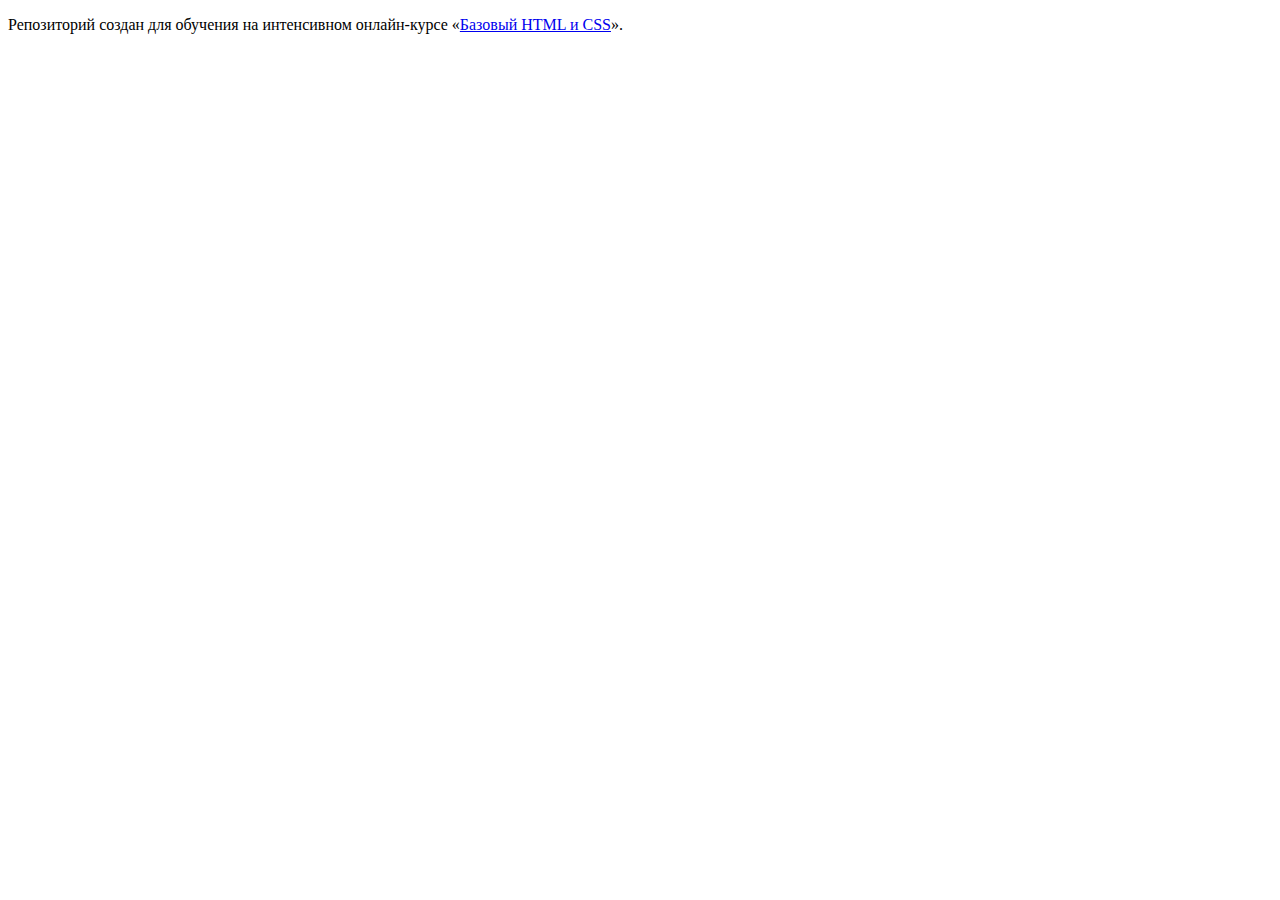
==== index.html @ 9cd8e9d2 ":hatching_chick:" ====
<!DOCTYPE html>
<html lang="ru">
  <head>
    <meta charset="utf-8">
    <title>HTML Academy: Седона</title>
  </head>
  <body>

    <p>Репозиторий создан для обучения на интенсивном онлайн‑курсе «<a href="https://htmlacademy.ru/intensive/htmlcss">Базовый HTML и CSS</a>».</p>

  </body>
</html>
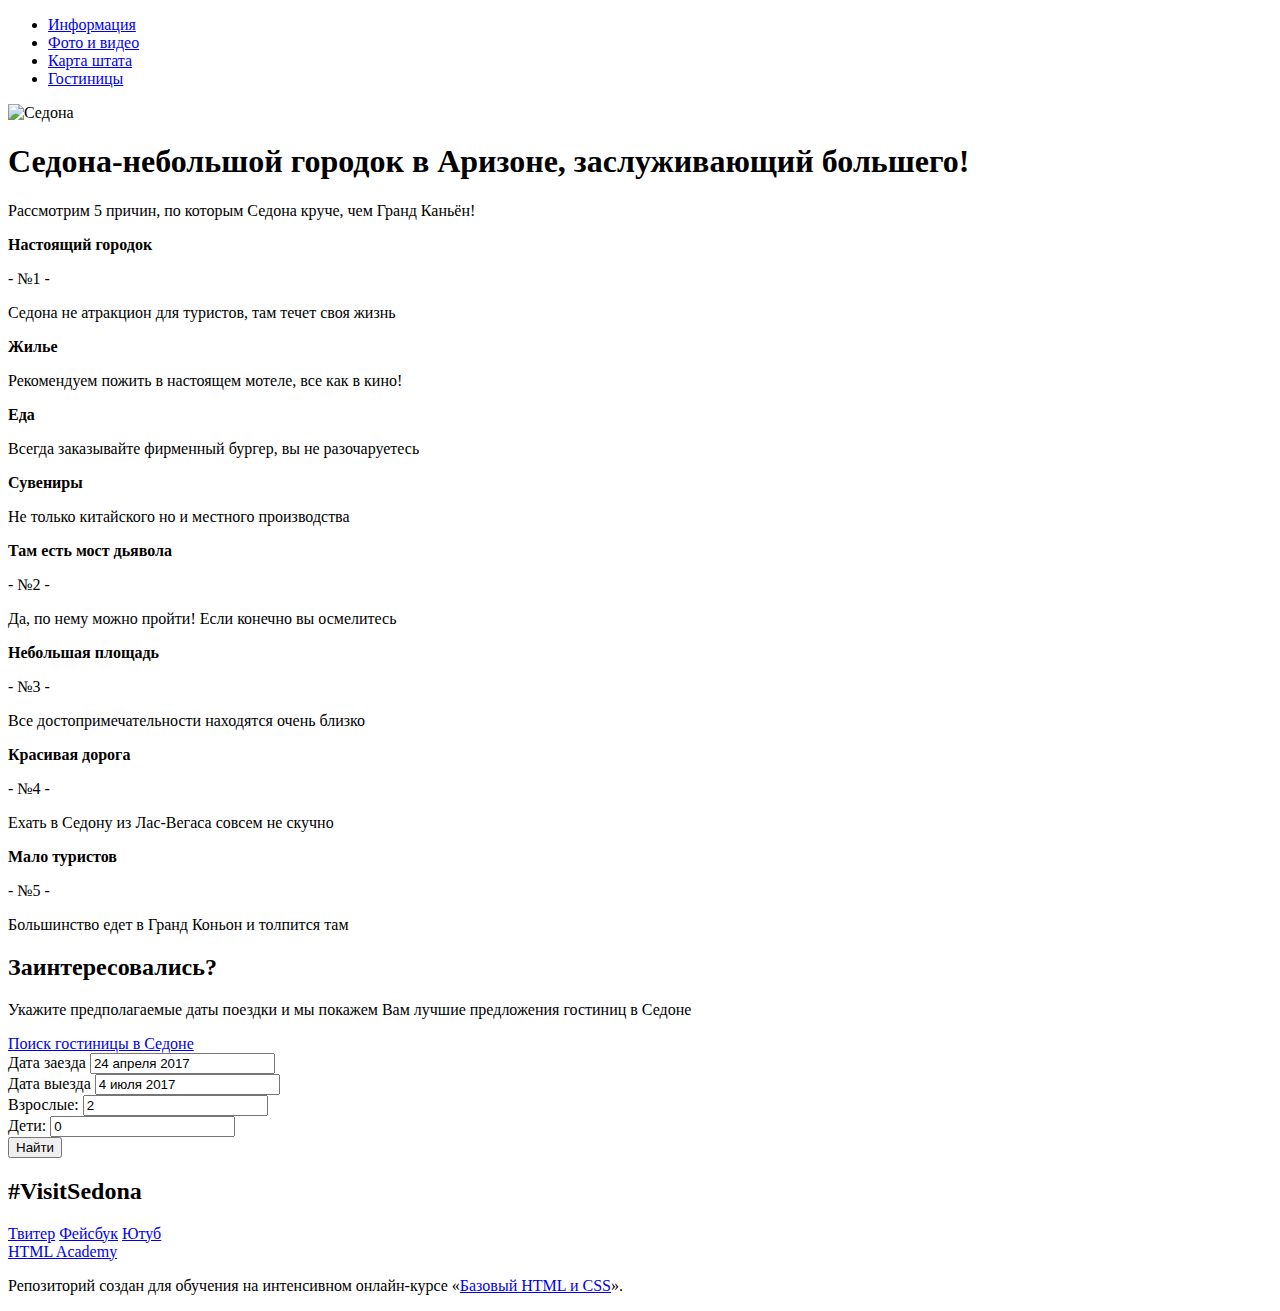
==== commit cb5b3536: "разметка страницы" ====
--- a/index.html
+++ b/index.html
@@ -5,6 +5,135 @@
     <title>HTML Academy: Седона</title>
   </head>
   <body>
+  	<header class="main-header">
+  		<div class="top-menu">
+  			<nav class="main-navigation">
+  				<ul>
+  					<li>
+  						<a href="#">Информация</a>
+  					</li>
+  					<li>
+  						<a href="#">Фото и видео</a>
+  					</li>
+  					<li>
+  						<a href="#">Карта штата</a>
+  					</li>
+  					<li>
+  						<a href="#">Гостиницы</a>
+  					</li>
+  				</ul>
+  				<div class="logo">
+  					<img src="img/index-logo.png" width="368" height="204" alt="Седона">
+  				</div>
+  			</nav>
+  		</div>
+  	</header>
+  	<div class="intro">
+  		
+  	</div>
+  	<main class="container">
+  		<div class="container-header">
+  			<h1>Седона-небольшой городок в Аризоне, заслуживающий большего!</h1>
+  			<p>Рассмотрим 5 причин, по которым Седона круче, чем Гранд Каньён!</p>
+  		</div>
+  		
+  		<section class="features">
+  			<div class="features-item-cause1">
+  				<b>Настоящий городок</b>
+  				<p>- №1 -</p>
+  				<p>Седона не атракцион для туристов, там течет своя жизнь</p>
+  				<!-- <figure class="features-cause1">
+              <img src="img/photo-1.jpg" width="286" height="164" alt="">
+            </figure> -->
+  			</div>
+  			<div class="features-item-lodging">
+  				<b>Жилье</b>
+  				<p>Рекомендуем пожить в настоящем мотеле, все как в кино!</p>
+  			</div>
+  			<div class="features-item-food">
+  				<b>Еда</b>
+  				<p>Всегда заказывайте фирменный бургер, вы не разочаруетесь</p>
+  			</div>
+  			<div class="features-item-souvenir">
+  				<b>Сувениры</b>
+  				<p>Не только китайского но и местного производства</p>
+  			</div>
+
+  			<div class="features-item-cause2">
+  				<b>Там есть мост дьявола</b>
+  				<p>- №2 -</p>
+  				<p>Да, по нему можно пройти! Если конечно вы осмелитесь</p>
+  				<!-- <figure class="features-cause2">
+                <img src="img/photo-2.jpg" width="286" height="164" alt=""> 
+            </figure> -->
+  			</div>
+  			<div class="features-item-cause3">
+  				<b>Небольшая площадь</b>
+  				<p>- №3 -</p>
+  				<p>Все достопримечательности находятся очень близко</p>
+  			</div>
+  			<div class="features-item-cause4">
+  				<b>Красивая дорога</b>
+  				<p>- №4 -</p>
+  				<p>Ехать в Седону из Лас-Вегаса совсем не скучно</p>
+  			</div>
+  			<div class="features-item-cause5">
+  				<b>Мало туристов</b>
+  				<p>- №5 -</p>
+  				<p>Большинство едет в Гранд Коньон и толпится там</p>
+  			</div>
+  		</section>
+  		<section class="booking">
+  			<div class="booking-item-title">
+  				<h2>Заинтересовались?</h2>
+  				<p>Укажите предполагаемые даты поездки и мы покажем Вам лучшие предложения гостиниц в Седоне</p>
+  			</div>
+  			<div class="booking-item-search">
+  				<a class="search-hotels" href="#">Поиск гостиницы в Седоне</a>
+  				<div class="search-input">
+  					<form>
+	  					<div class="search-arrival-data">
+	  						<label for="arrival">Дата заезда</label>
+	  						<input type="text" name="arrival-data" id="arrival" value="24 апреля 2017">
+	  						
+	  					</div>
+	  					<div class="search-departure-data">
+	  						<label for="departure">Дата выезда</label>
+	  						<input type="text" name="departure-data" id="departure" value="4 июля 2017">
+	  					</div>
+	  					<div class="inpyt-number-adults">
+	  						<label for="adults">Взрослые:</label>
+	  						<input type="text" name="number-adults" id="adults" value="2">
+	  					</div>
+	  					<div class="inpyt-number-child">
+	  						<label for="child">Дети:</label>
+	  						<input type="text" name="number-child" id="child" value="0">
+	  					</div>
+	  					<button class="search-button" type="submit">Найти</button>
+	  				</form>
+  				</div>
+  			</div>
+  			<div class="map-schema"></div>
+  		</section>
+  		<footer class="main-footer">
+  			<section class="footer-hashtag">
+  				<h2 class="hashtag">#VisitSedona</h2>
+  			</section>
+  			<section class="footer-social">
+		        <a class="social-btn social-btn-twitter" href="#">Твитер</a>
+		        <a class="social-btn social-btn-facebook" href="#">Фейсбук</a>
+		        <a class="social-btn social-btn-youtube" href="#">Ютуб</a>
+        	</section>
+  			<section class="footer-copyright">
+  				<a class="btn" href="https://htmlacademy.ru">HTML Academy</a>
+  			</section>
+  		</footer>
+
+
+  	</main>
+
+
+
 
     <p>Репозиторий создан для обучения на интенсивном онлайн‑курсе «<a href="https://htmlacademy.ru/intensive/htmlcss">Базовый HTML и CSS</a>».</p>
 
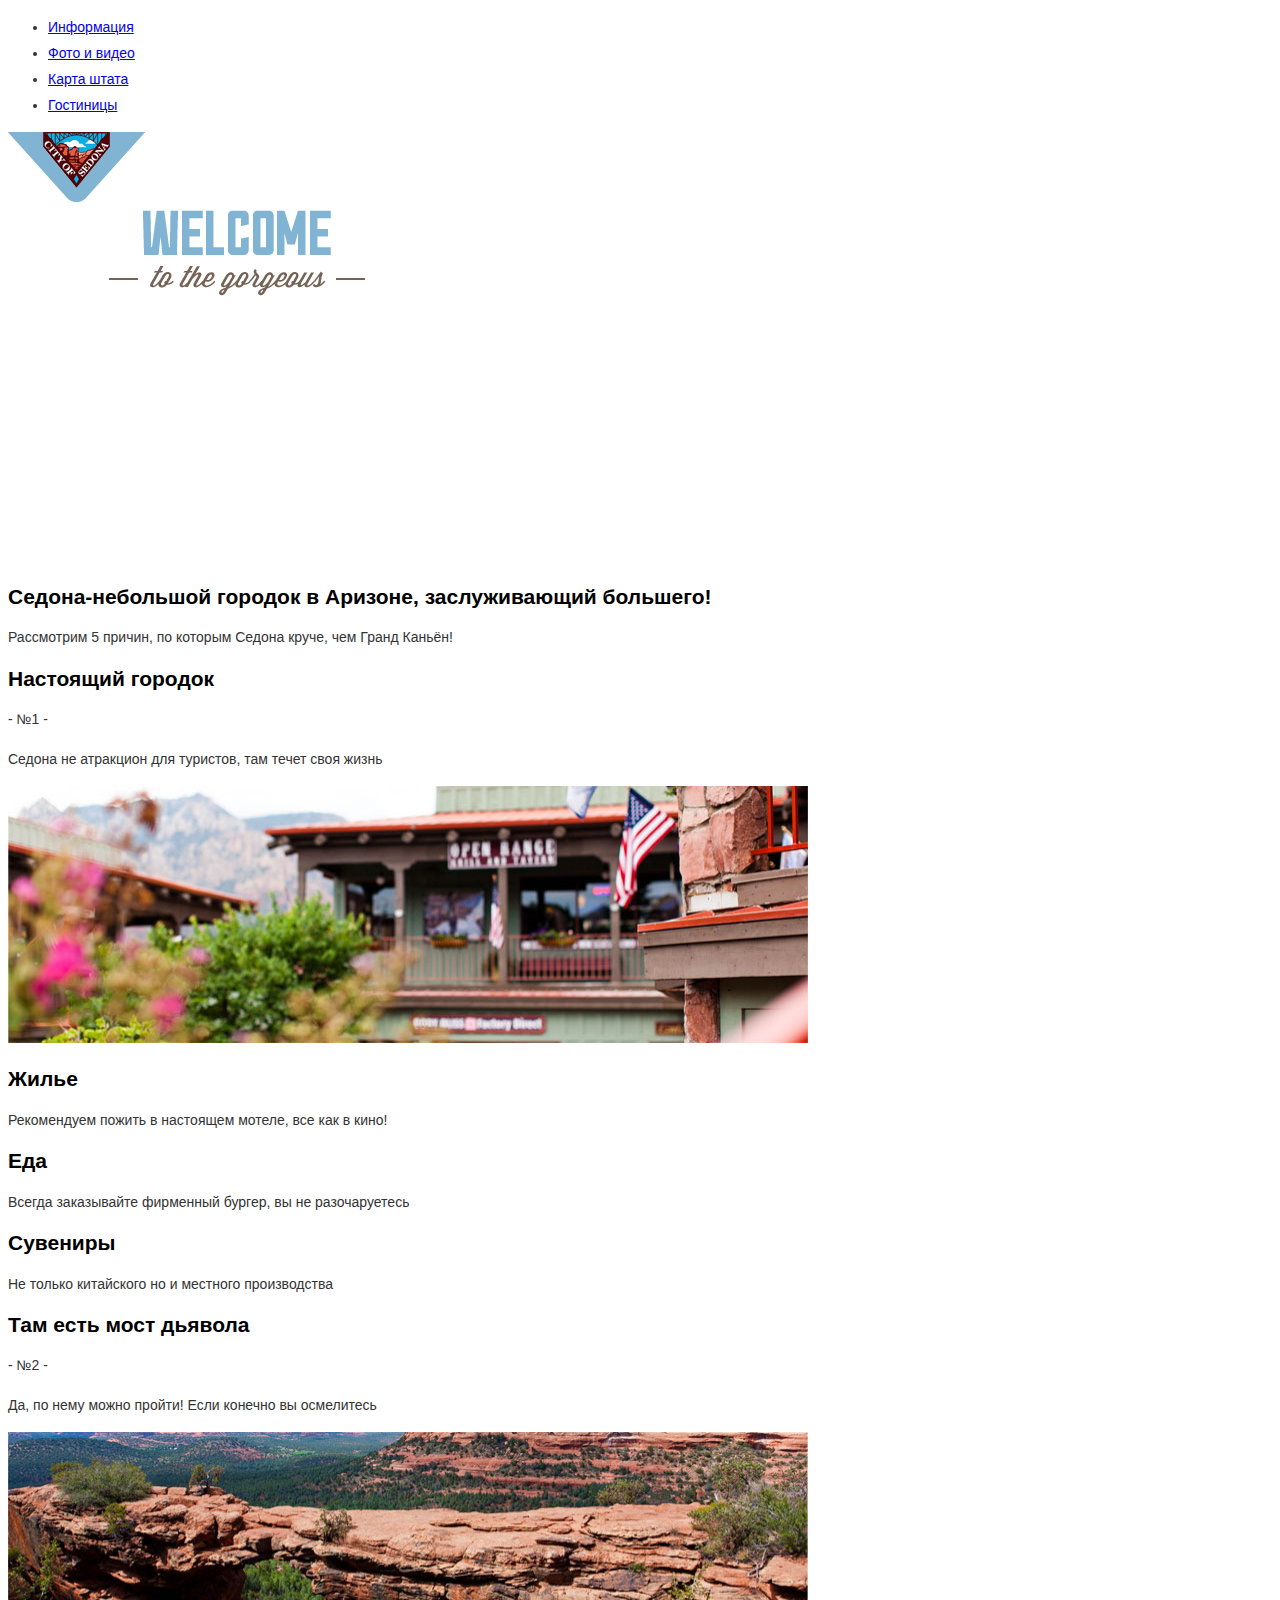
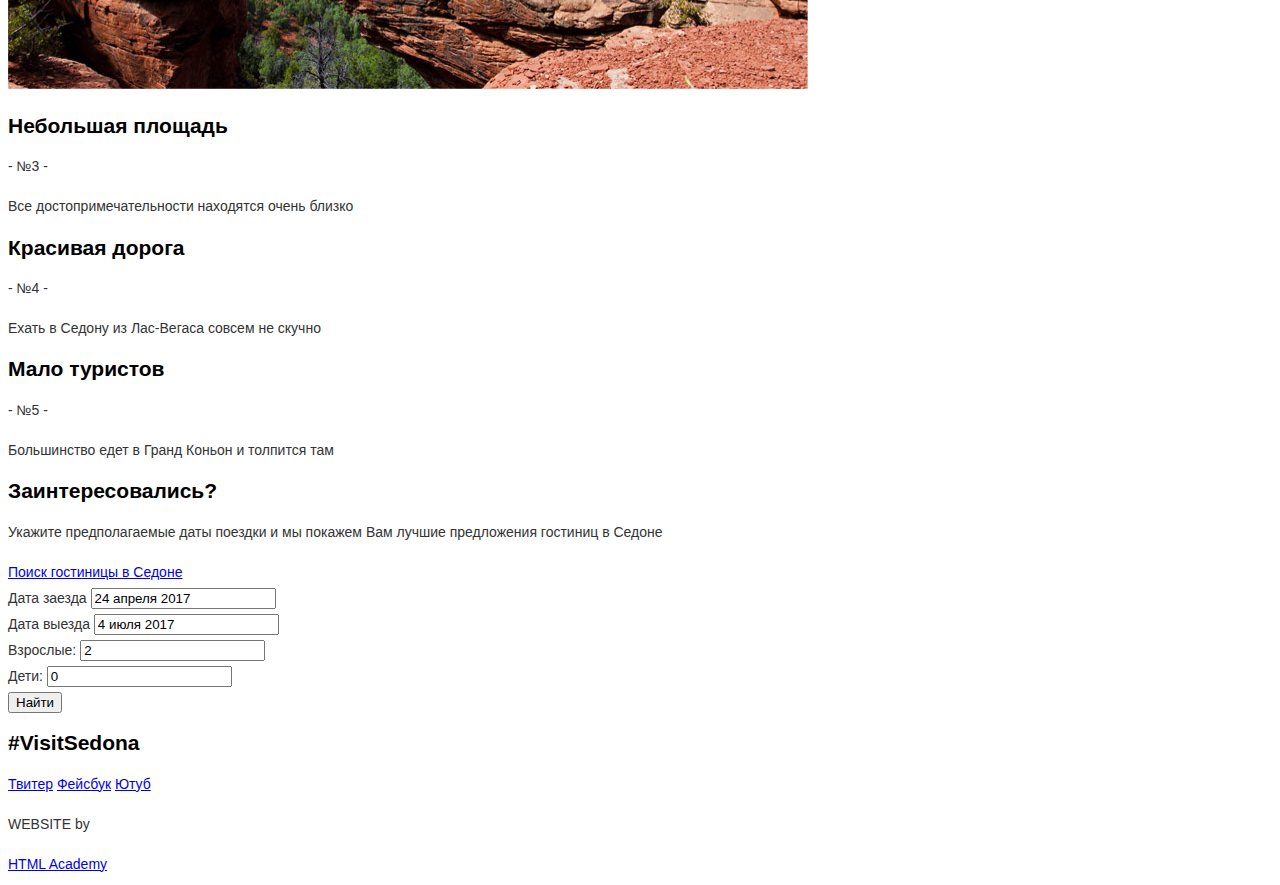
==== commit 4ec884ac: "Подготовка графики" ====
--- a/index.html
+++ b/index.html
@@ -2,11 +2,11 @@
 <html lang="ru">
   <head>
     <meta charset="utf-8">
+    <link href="css/style.css" rel="stylesheet">
     <title>HTML Academy: Седона</title>
   </head>
   <body>
   	<header class="main-header">
-  		<div class="top-menu">
   			<nav class="main-navigation">
   				<ul>
   					<li>
@@ -23,13 +23,12 @@
   					</li>
   				</ul>
   				<div class="logo">
-  					<img src="img/index-logo.png" width="368" height="204" alt="Седона">
+  					<img src="img/logo.png" width="138" height="70" alt="Седона">
   				</div>
   			</nav>
-  		</div>
   	</header>
   	<div class="intro">
-  		
+  		<img src="img/welcome.png" width="458" height="352" alt="Добро пожаловать!!!">
   	</div>
   	<main class="container">
   		<div class="container-header">
@@ -37,51 +36,56 @@
   			<p>Рассмотрим 5 причин, по которым Седона круче, чем Гранд Каньён!</p>
   		</div>
   		
-  		<section class="features">
-  			<div class="features-item-cause1">
-  				<b>Настоящий городок</b>
-  				<p>- №1 -</p>
-  				<p>Седона не атракцион для туристов, там течет своя жизнь</p>
-  				<!-- <figure class="features-cause1">
-              <img src="img/photo-1.jpg" width="286" height="164" alt="">
-            </figure> -->
+  		<section class="features-city">
+  			<div class="city-cause">
+          <h2>Настоящий городок</h2>
+          <p>- №1 -</p>
+          <p>Седона не атракцион для   туристов, там течет своя жизнь</p>
+    		</div>
+        <div class="city-img">
+        <img src="img/city.jpg" width="800" height="257" alt="Настоящий городок">
+        </div>
+  		</section>
+    	<section class="features-waste">
+        <div class="waste-lodging">
+    			<h2>Жилье</h2>
+    			<p>Рекомендуем пожить в настоящем мотеле, все как в кино!</p>
+    			</div>
+        <div class="waste-food">
+  			  <h2>Еда</h2>
+    			<p>Всегда заказывайте фирменный бургер, вы не разочаруетесь</p>
   			</div>
-  			<div class="features-item-lodging">
-  				<b>Жилье</b>
-  				<p>Рекомендуем пожить в настоящем мотеле, все как в кино!</p>
-  			</div>
-  			<div class="features-item-food">
-  				<b>Еда</b>
-  				<p>Всегда заказывайте фирменный бургер, вы не разочаруетесь</p>
-  			</div>
-  			<div class="features-item-souvenir">
-  				<b>Сувениры</b>
-  				<p>Не только китайского но и местного производства</p>
-  			</div>
-
-  			<div class="features-item-cause2">
-  				<b>Там есть мост дьявола</b>
-  				<p>- №2 -</p>
-  				<p>Да, по нему можно пройти! Если конечно вы осмелитесь</p>
-  				<!-- <figure class="features-cause2">
-                <img src="img/photo-2.jpg" width="286" height="164" alt=""> 
-            </figure> -->
-  			</div>
-  			<div class="features-item-cause3">
-  				<b>Небольшая площадь</b>
-  				<p>- №3 -</p>
-  				<p>Все достопримечательности находятся очень близко</p>
-  			</div>
-  			<div class="features-item-cause4">
-  				<b>Красивая дорога</b>
-  				<p>- №4 -</p>
-  				<p>Ехать в Седону из Лас-Вегаса совсем не скучно</p>
-  			</div>
-  			<div class="features-item-cause5">
-  				<b>Мало туристов</b>
-  				<p>- №5 -</p>
-  				<p>Большинство едет в Гранд Коньон и толпится там</p>
-  			</div>
+  			<div class="waste-souvenir">
+   				<h2>Сувениры</h2>
+    			<p>Не только китайского но и местного производства</p>
+        </div>
+      </section>
+  		<section class="features-bridge">
+  			<div class="bridge-cause">
+          <h2>Там есть мост дьявола</h2>
+          <p>- №2 -</p>
+          <p>Да, по нему можно пройти! Если конечно вы осмелитесь</p>  
+        </div>
+        <div class="bridge-img">
+          <img src="img/bridge.jpg" width="800" height="257" alt="Мост">
+        </div>
+      </section>
+  		<section class="features-quiet">
+        <div class="quiet-place">
+          <h2>Небольшая площадь</h2>
+          <p>- №3 -</p>
+          <p>Все достопримечательности находятся очень близко</p>
+        </div>
+        <div class="quiet-road">
+          <h2>Красивая дорога</h2>
+          <p>- №4 -</p>
+          <p>Ехать в Седону из Лас-Вегаса совсем не скучно</p>
+        </div>
+        <div class="quiet-tourist">
+          <h2>Мало туристов</h2>
+          <p>- №5 -</p>
+          <p>Большинство едет в Гранд Коньон и толпится там</p>
+        </div>
   		</section>
   		<section class="booking">
   			<div class="booking-item-title">
@@ -125,17 +129,11 @@
 		        <a class="social-btn social-btn-youtube" href="#">Ютуб</a>
         	</section>
   			<section class="footer-copyright">
+          <p class="copyright-text">WEBSITE by</p>
   				<a class="btn" href="https://htmlacademy.ru">HTML Academy</a>
   			</section>
   		</footer>
-
-
   	</main>
-
-
-
-
-    <p>Репозиторий создан для обучения на интенсивном онлайн‑курсе «<a href="https://htmlacademy.ru/intensive/htmlcss">Базовый HTML и CSS</a>».</p>
 
   </body>
 </html>
--- a/css/style.css
+++ b/css/style.css
@@ -0,0 +1,21 @@
+body {
+	font-size: 14px;
+	line-height: 26px;
+	color: #333333;
+	font-weight: normal;
+	font-family: "PT Sans", "Arial", sans-serif;
+}
+h1 {
+	font-size: 21px;
+	line-height: 26px;
+	color: #000000;
+	font-weight: bold;
+	font-family: "PT Sans", "Arial", sans-serif;
+}
+h2 {
+	font-size: 21px;
+	line-height: 21px;
+	color: #000000;
+	font-weight: bold;
+	font-family: "PT Sans", "Arial", sans-serif;
+}
